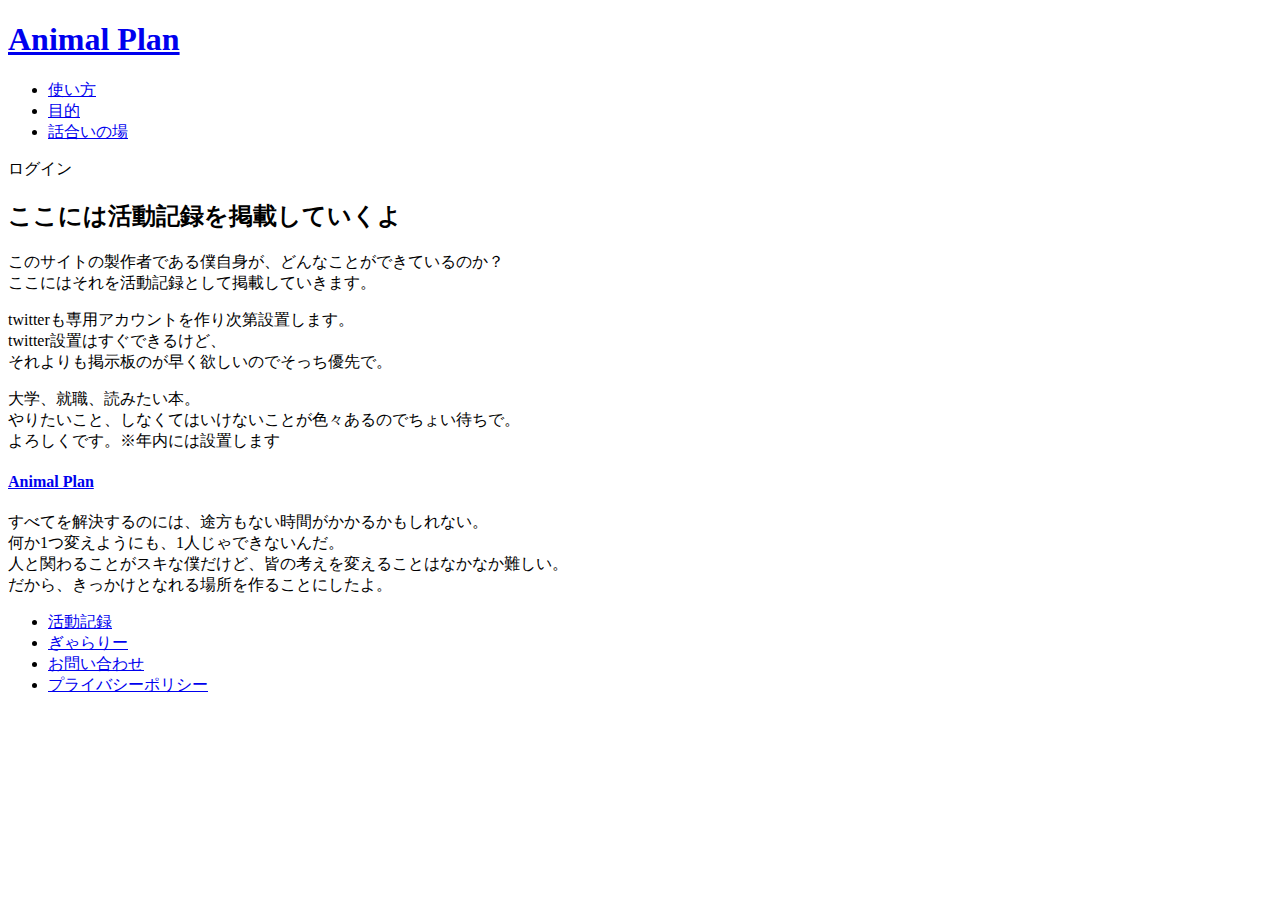
==== Activities.html @ 1206f760 "Create Activities.html" ====
<!DOCTYPE html>
<html lang="ja" dir="ltr">
  <head>
    <meta charset="utf-8">
    <title>活動記録</title>
    <link rel="stylesheet" href="containar.css" type="text/css">
  </head>
  <body>
    <!--ヘッダー-->
    <header>
      <div class="header-zoon">
        <div class="header-left">
        <h1><a href="SDGs.html">Animal Plan</a></h1>
        </div>
        <div class="header-center">
          <ul>
            <li><a href="use.html">使い方</a></li>
            <li><a href="Purpose.html">目的</a></li>
            <li><a href="speak.html">話合いの場</a></li>
          </ul>
        </div>
      <div class="header-right">
        ログイン
      </div>
      </div>
    </header>
    <!--コンテンツ-->
    <div class="container">
      <div class="write">
<h2>ここには活動記録を掲載していくよ</h2>
<p>
このサイトの製作者である僕自身が、どんなことができているのか？<br>
ここにはそれを活動記録として掲載していきます。
</p>
<p>
twitterも専用アカウントを作り次第設置します。<br>
twitter設置はすぐできるけど、<br>
それよりも掲示板のが早く欲しいのでそっち優先で。
</p>
<p>
大学、就職、読みたい本。<br>
やりたいこと、しなくてはいけないことが色々あるのでちょい待ちで。<br>
よろしくです。※年内には設置します
</p>

    </div>
    </div>
    <!--フッター-->
    <footer>
      <div class="ft">
        <h4><a href="SDGs.html">Animal Plan</a></h4>
        <div class="ft-message">
          <p>
            すべてを解決するのには、途方もない時間がかかるかもしれない。<br>
              何か1つ変えようにも、1人じゃできないんだ。<br>
            人と関わることがスキな僕だけど、皆の考えを変えることはなかなか難しい。<br>
            だから、きっかけとなれる場所を作ることにしたよ。<br>
          </p>
          </div>
          <ul>
            <li><a href="Activities.html">活動記録</a></li>
            <li><a href="gallery.html">ぎゃらりー</a></li>
            <li><a href="inquiry.html">お問い合わせ</a></li>
            <li><a href="privacy policy.html">プライバシーポリシー</a></li>
          </ul>
      </div>

    </footer>
  </body>
</html>
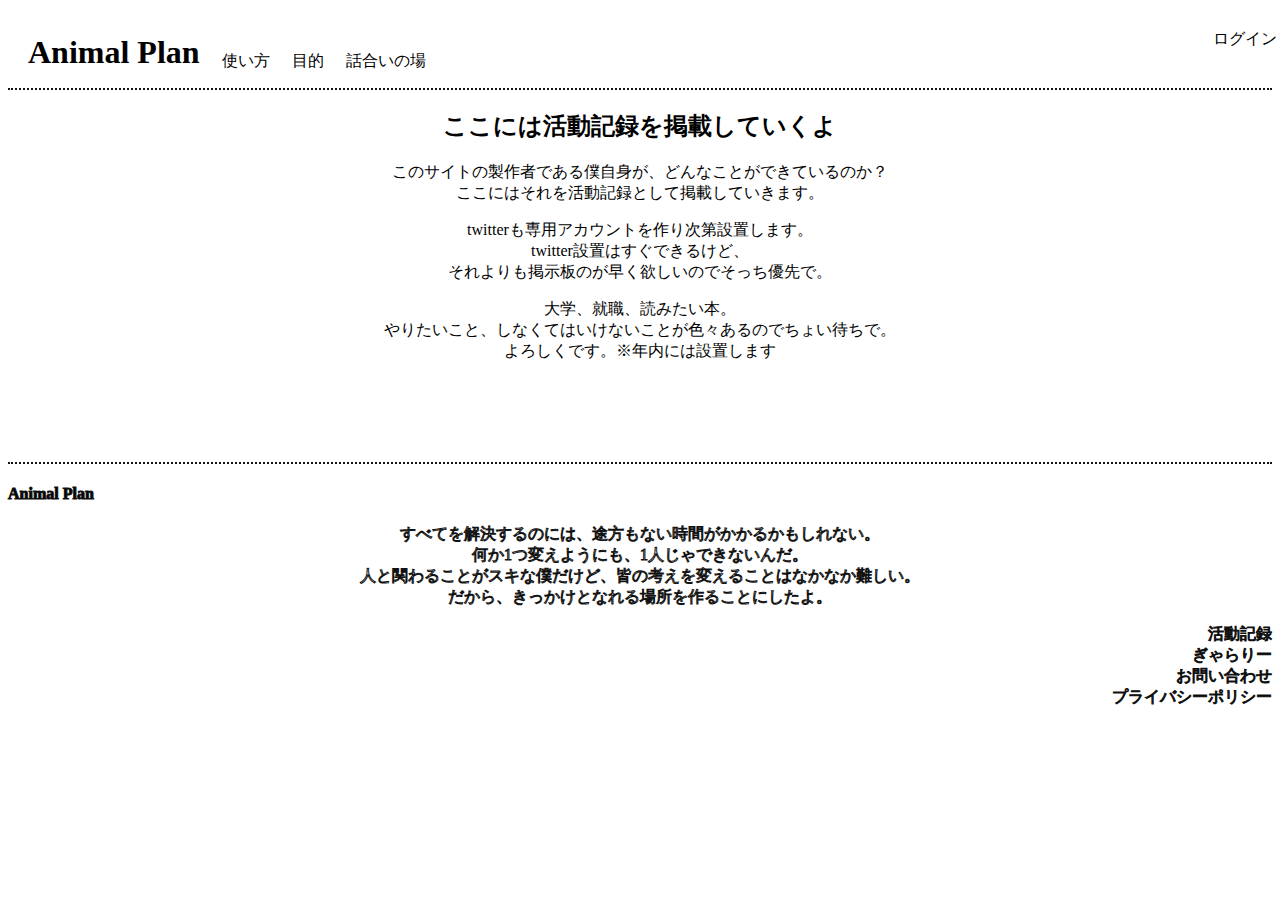
==== commit 8d1f022d: "Update Activities.html" ====
--- a/Activities.html
+++ b/Activities.html
@@ -10,7 +10,7 @@
     <header>
       <div class="header-zoon">
         <div class="header-left">
-        <h1><a href="SDGs.html">Animal Plan</a></h1>
+        <h1><a href="index.html">Animal Plan</a></h1>
         </div>
         <div class="header-center">
           <ul>
@@ -48,7 +48,7 @@
     <!--フッター-->
     <footer>
       <div class="ft">
-        <h4><a href="SDGs.html">Animal Plan</a></h4>
+        <h4><a href="index.html">Animal Plan</a></h4>
         <div class="ft-message">
           <p>
             すべてを解決するのには、途方もない時間がかかるかもしれない。<br>
--- a/containar.css
+++ b/containar.css
@@ -0,0 +1,95 @@
+@ meta charset="utf-8";
+body{
+
+}
+header{
+  height: 80px;
+  width: 100%;
+  border-bottom: 2px #111 dotted;
+}
+li{
+  list-style: none;
+}
+a,
+a:visited,
+a:hover,
+a:active {
+    color: black;
+  text-decoration: none;
+}
+
+h4 {
+  color: black;
+}
+.header-zoon{
+  height: 65px;
+  width: 100%;
+  padding: 5px;
+  margin: 0 auto;
+  font-family: serif;
+}
+.header-left{
+  float: left;
+  padding-left: 15px;
+}
+.header-center li{
+  float: left;
+  padding-top: 22px;
+  padding-left: 22px;
+}
+.header-right{
+  text-align: right;
+}
+.container{
+  font-family: serif;
+}
+/*テキスト位置*/
+.write{
+  text-align: center;
+}
+.kiji{
+  text-align: left;
+}
+/*フッター*/
+footer{
+  height: 200px;
+  width: auto;
+  color: white;
+  -webkit-text-stroke: 1px #111;
+  font-family: serif;
+}
+.ft{
+  margin-top: 100px;
+  border-top: 2px #111 dotted;
+}
+.ft-message{
+  text-align: center;
+}
+.ft li{
+  text-align: right;
+}
+.btn{
+  padding: 6px 24px;
+  display: inline-block;
+  border-radius: 8px;
+  cursor: pointer;
+  opacity: 1;
+}
+.hanasi{
+  background-color: white;
+  box-shadow:1px 4px #CCCCCC	;
+  font-family: serif;
+  color: black;
+}
+.btn:hover{
+  opacity: 0.7;
+  transition: 0.7s;
+}
+.push:active{
+  box-shadow: none;
+  position: relative;
+  top:4px;
+}
+.message{
+  text-align: center;
+}
